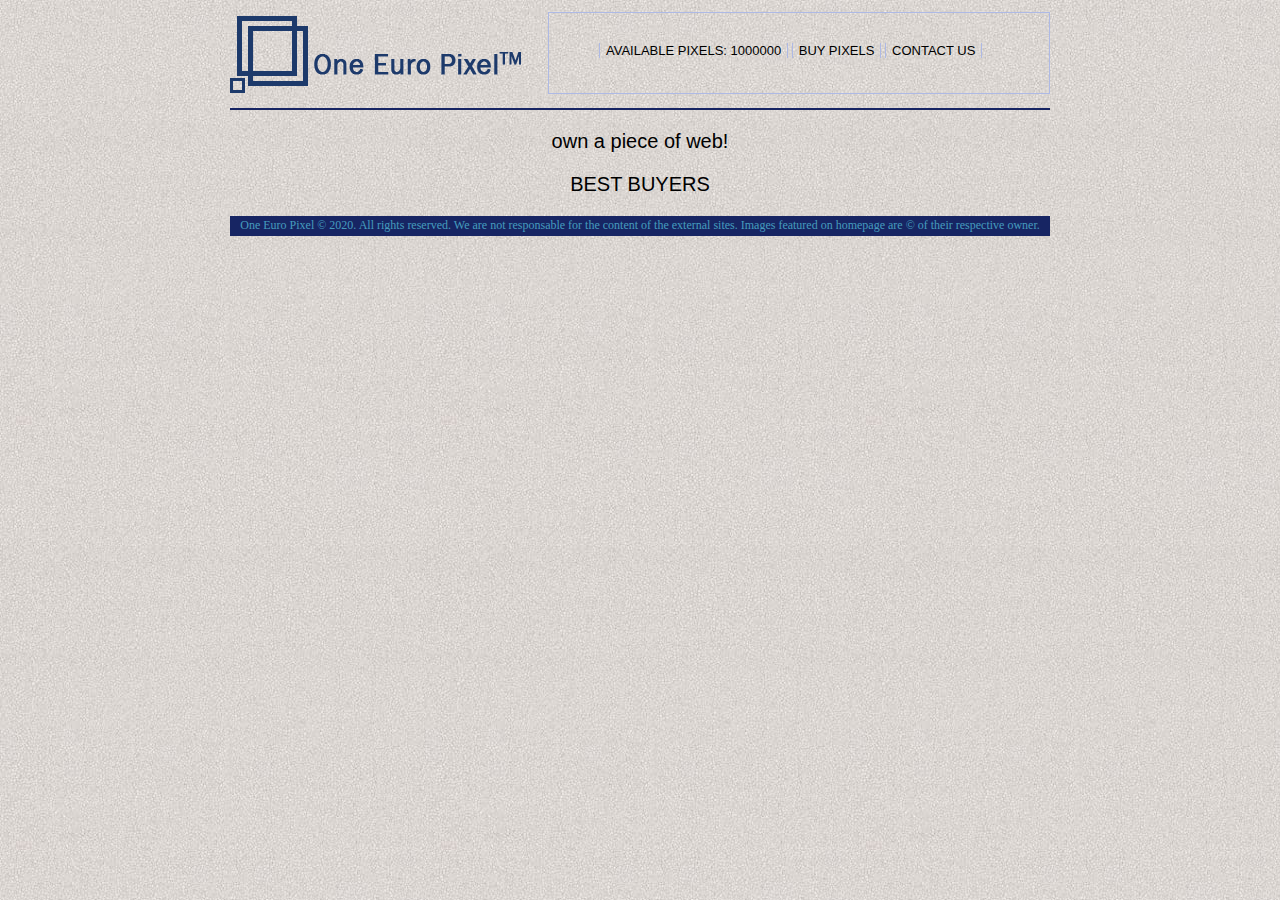
==== index.html @ d853b194 "Primi file" ====
<!DOCTYPE html>
<html lang="en">
<head>
    <meta charset="UTF-8">
    <meta name="viewport" content="width=device-width, initial-scale=1.0">
    <title>One Euro Pixel</title>
    <link href="style.css" rel="stylesheet" type="text/css" />
</head>
<body>
    <div id="header">
        <div id="logo">
            <h1 id="logo"><a href="index.html"title="back to the homepage">LOGO</a></h1>
        </div>
        <div id="menu">
            <ul>
                <li>AVAILABLE PIXELS: 1000000</li>
                <li><a href="#" title="buy pixels" >BUY PIXELS</a></li>
                <li><a href="contatti.html" title="contacts" >CONTACT US</a></li>
            </ul>
        </div>
    </div>
    <div id="description">
        <p>own a piece of web!</p>
        <p>BEST BUYERS</p>
    </div>
    </div>
    <div id="buy">
    </div>
    <div id="spazipubbl">
        
    </div>
    <footer id="fondopagina">One Euro Pixel © 2020. All rights reserved. We are not responsable for the content of the external sites. Images featured on homepage are © of their respective owner.</footer>
</body>
</html>
---- style.css ----
body{
    margin: 0;
    padding:0;
    border:0;
    background: #afb2bd url(images/pattern_grigio.jpg) repeat 0 0;
}

#header{
    margin: 8px auto;
    padding: 0;
    border-bottom: 2px solid #172563;
    width: 820px;
    height: 100px;
}

#logo{
    margin: 0;
    padding: 4px 0 0 0;
    border: 0;
    background-color: transparent;
    width: 291px;
    height: 100px;
    float:left;
}

#logo a{
    display: block;
    width:291px;
    height:80px;
    text-indent: -9999px;
    background: transparent url(logo/LOGO_PROGETTO.png) no-repeat 0 0;
}

#menu{
    margin: 4px 0 0 0 ;
    padding: 0;
    border:1px solid #abb8e6f3;
    background-color: transparent;
    width: 500px;
    height: 80px;
    float: right;
}

#menu ul{
    list-style: decimal-leading-zero;
    display: block;
    margin: 0 auto;
    padding: 30px 0 0 0;
    width: 400px;
    font-size: 13px;
    font-family: Arial, Helvetica, sans-serif;
}

#menu li{
    display: inline;
    margin: 0;
    padding: 0 6px;
    border-right: 1px solid #abb8e6f3;
    border-left: 1px solid #abb8e6f3;
}

#menu a:link,
#menu a:visited{
    color: #000000;
    text-decoration: none;
    font-variant: small-caps;
}

#menu a:hover,
#menu a:active{
    color: #66e9fa9c;
    background-color: #172563;
}

#description{
    margin: 0 auto;
    padding: 0;
    border: 0;
    width:820px;
}

#description p{
    font-family: Arial, Helvetica, sans-serif;
    font-size: 20px;
    background-color: transparent;
    text-align: center;
}

#buy{
    margin: 0 auto;
    padding: 0;
    border: 0;
    width: 820px;
}

#buy canvas{
    float:left;
    margin: 16px;
    padding: 0;
    border: 1px solid #172563
}

#spazipubbl{
    width: 820px;
    margin: 0 auto;
    padding: 0;
}

#spazipubbl canvas{
    margin: 5px 0;
    padding: 0;
    border: 1px solid #172563;
}

#fondopagina{
    margin: 0 auto;
    padding: 2px 0;
    border: 0;
    height: 16px;
    width: 820px;
    background-color: #172563;
    font-size: 12px;
    color: #66e9fa9c;
    text-align: center;
}
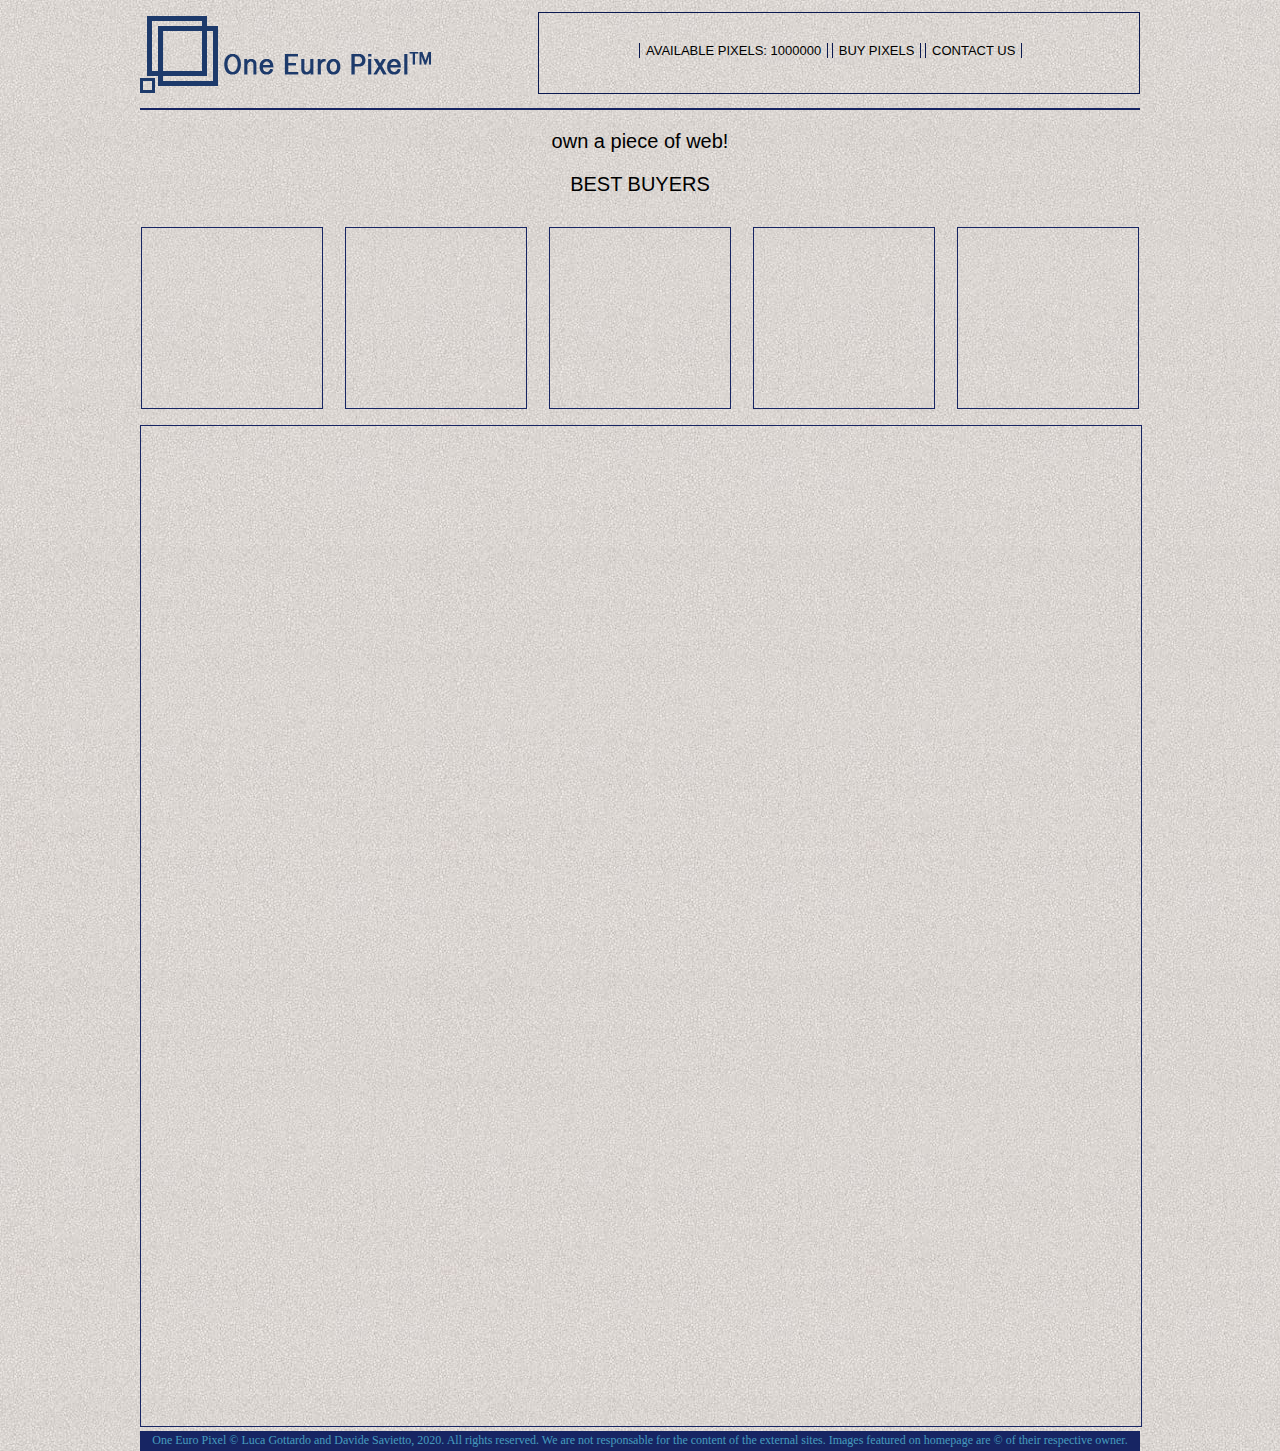
==== commit c317a23d: "ridimensionamento 1000x1000" ====
--- a/index.html
+++ b/index.html
@@ -25,10 +25,15 @@
     </div>
     </div>
     <div id="buy">
+        <canvas width="180px" height="180px">best buyers</canvas>
+        <canvas width="180px" height="180px">best buyers</canvas>
+        <canvas width="180px" height="180px">best buyers</canvas>
+        <canvas width="180px" height="180px">best buyers</canvas>
+        <canvas width="180px" height="180px">best buyers</canvas>
     </div>
     <div id="spazipubbl">
-        
+        <canvas width="1000px" height="1000px">advertisements</canvas>
     </div>
-    <footer id="fondopagina">One Euro Pixel © 2020. All rights reserved. We are not responsable for the content of the external sites. Images featured on homepage are © of their respective owner.</footer>
+    <footer id="fondopagina">One Euro Pixel © Luca Gottardo and Davide Savietto, 2020. All rights reserved. We are not responsable for the content of the external sites. Images featured on homepage are © of their respective owner.</footer>
 </body>
 </html>--- a/style.css
+++ b/style.css
@@ -9,7 +9,7 @@
     margin: 8px auto;
     padding: 0;
     border-bottom: 2px solid #172563;
-    width: 820px;
+    width: 1000px;
     height: 100px;
 }
 
@@ -34,9 +34,9 @@
 #menu{
     margin: 4px 0 0 0 ;
     padding: 0;
-    border:1px solid #abb8e6f3;
+    border:1px solid #001049f3;
     background-color: transparent;
-    width: 500px;
+    width: 600px;
     height: 80px;
     float: right;
 }
@@ -55,8 +55,8 @@
     display: inline;
     margin: 0;
     padding: 0 6px;
-    border-right: 1px solid #abb8e6f3;
-    border-left: 1px solid #abb8e6f3;
+    border-right: 1px solid #001049f3;
+    border-left: 1px solid #001049f3;
 }
 
 #menu a:link,
@@ -76,7 +76,7 @@
     margin: 0 auto;
     padding: 0;
     border: 0;
-    width:820px;
+    width:1000px;
 }
 
 #description p{
@@ -90,34 +90,34 @@
     margin: 0 auto;
     padding: 0;
     border: 0;
-    width: 820px;
+    width: 1020px;
 }
 
 #buy canvas{
     float:left;
-    margin: 16px;
+    margin: 11px;
     padding: 0;
     border: 1px solid #172563
 }
 
 #spazipubbl{
-    width: 820px;
+    width: 1000px;
     margin: 0 auto;
     padding: 0;
 }
 
 #spazipubbl canvas{
-    margin: 5px 0;
+    margin: 5px 0 0 0;
     padding: 0;
     border: 1px solid #172563;
 }
 
 #fondopagina{
     margin: 0 auto;
-    padding: 2px 0;
+    padding:2px 0;
     border: 0;
     height: 16px;
-    width: 820px;
+    width: 1000px;
     background-color: #172563;
     font-size: 12px;
     color: #66e9fa9c;
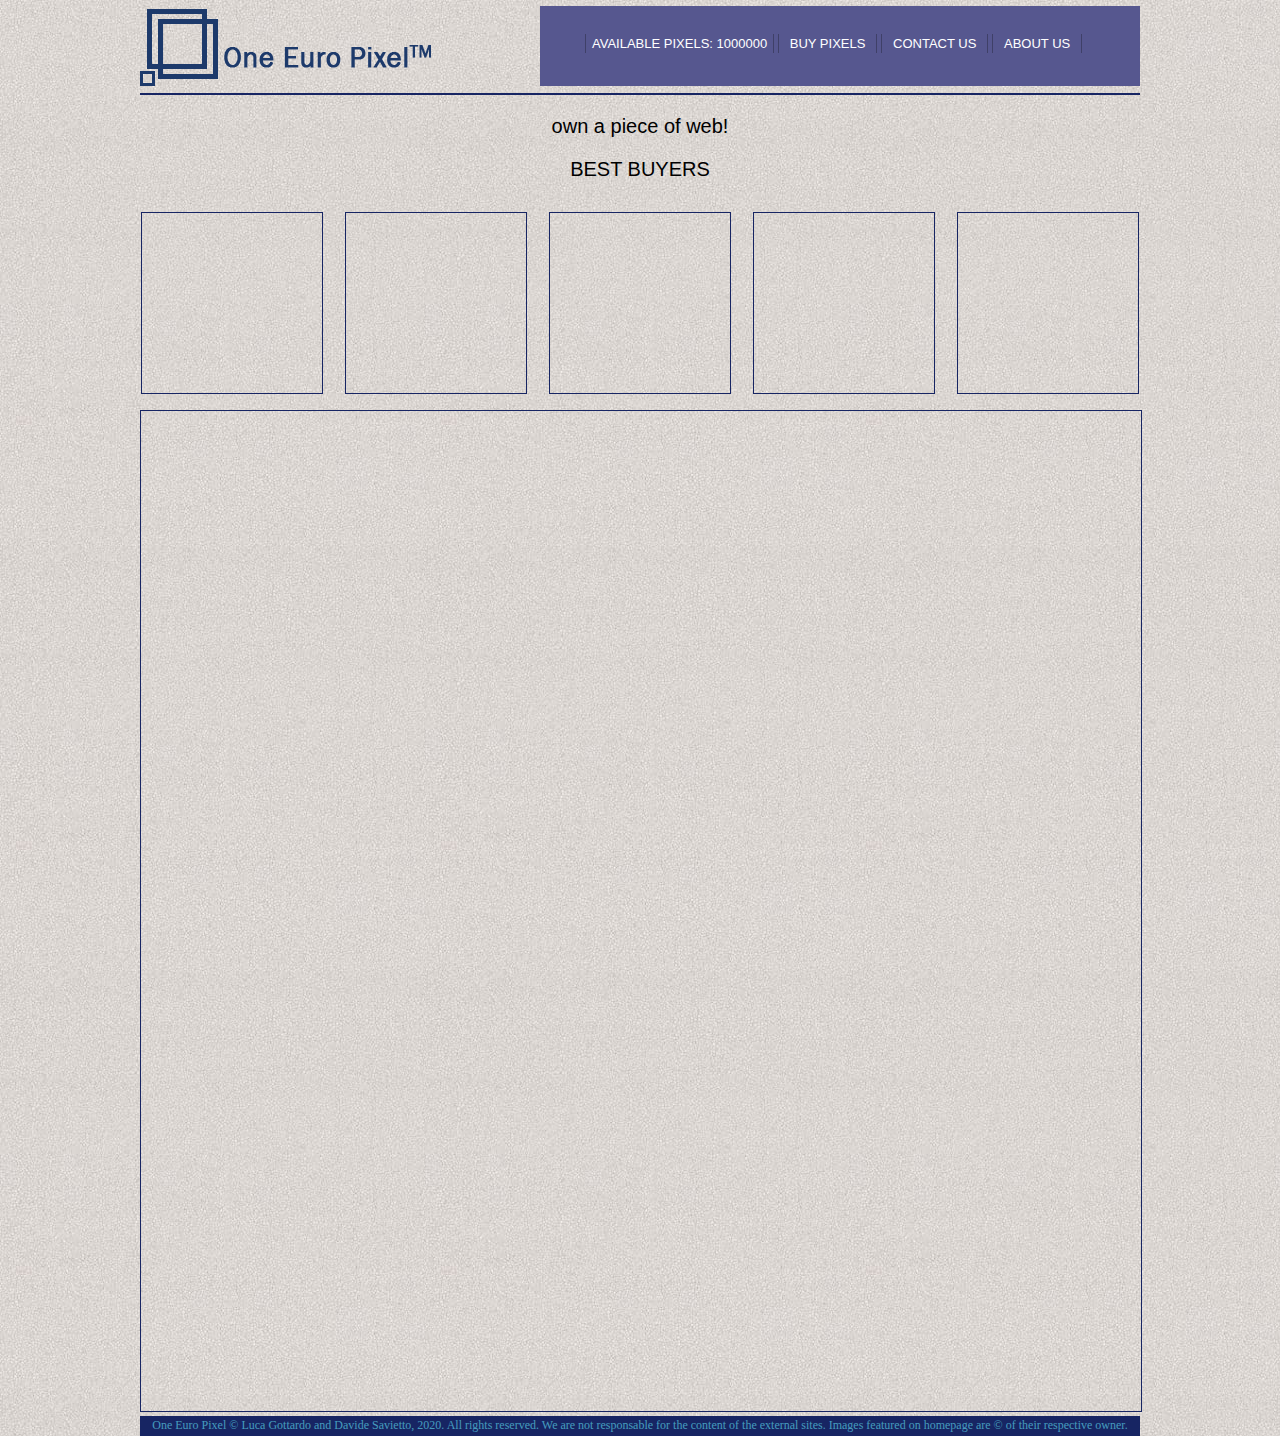
==== commit f3e18503: "BuyPixels(parziale aggiunta)" ====
--- a/index.html
+++ b/index.html
@@ -1,4 +1,4 @@
-<!DOCTYPE html>
+﻿<!DOCTYPE html>
 <html lang="en">
 <head>
     <meta charset="UTF-8">
@@ -14,15 +14,15 @@
         <div id="menu">
             <ul>
                 <li>AVAILABLE PIXELS: 1000000</li>
-                <li><a href="#" title="buy pixels" >BUY PIXELS</a></li>
+                <li><a href="buypixels.html" title="buy pixels" >BUY PIXELS</a></li>
                 <li><a href="contatti.html" title="contacts" >CONTACT US</a></li>
+                <li><a href="about.html" title="about us">ABOUT US</a></li>
             </ul>
         </div>
     </div>
     <div id="description">
         <p>own a piece of web!</p>
         <p>BEST BUYERS</p>
-    </div>
     </div>
     <div id="buy">
         <canvas width="180px" height="180px">best buyers</canvas>
--- a/style.css
+++ b/style.css
@@ -6,16 +6,16 @@
 }
 
 #header{
-    margin: 8px auto;
+    margin: 3px auto;
     padding: 0;
     border-bottom: 2px solid #172563;
     width: 1000px;
-    height: 100px;
+    height: 90px;
 }
 
 #logo{
     margin: 0;
-    padding: 4px 0 0 0;
+    padding: 3px 0 0 0;
     border: 0;
     background-color: transparent;
     width: 291px;
@@ -32,13 +32,14 @@
 }
 
 #menu{
-    margin: 4px 0 0 0 ;
+    margin: 3px 0 0 0 ;
     padding: 0;
-    border:1px solid #001049f3;
-    background-color: transparent;
+    border:0;
+    background-color: #56578f;
     width: 600px;
     height: 80px;
     float: right;
+    color:#fff;
 }
 
 #menu ul{
@@ -46,7 +47,7 @@
     display: block;
     margin: 0 auto;
     padding: 30px 0 0 0;
-    width: 400px;
+    width: 510px;
     font-size: 13px;
     font-family: Arial, Helvetica, sans-serif;
 }
@@ -54,22 +55,24 @@
 #menu li{
     display: inline;
     margin: 0;
-    padding: 0 6px;
-    border-right: 1px solid #001049f3;
-    border-left: 1px solid #001049f3;
+    padding: 2px 6px;
+    border-right: 1px solid #3f4068;
+    border-left: 1px solid #3f4068;
 }
 
 #menu a:link,
 #menu a:visited{
-    color: #000000;
     text-decoration: none;
     font-variant: small-caps;
+    padding: 5px;
+    color:#fff;
 }
 
 #menu a:hover,
 #menu a:active{
-    color: #66e9fa9c;
-    background-color: #172563;
+    background-color: #3f4068;
+    padding: 5px;
+    color:#fff;
 }
 
 #description{
